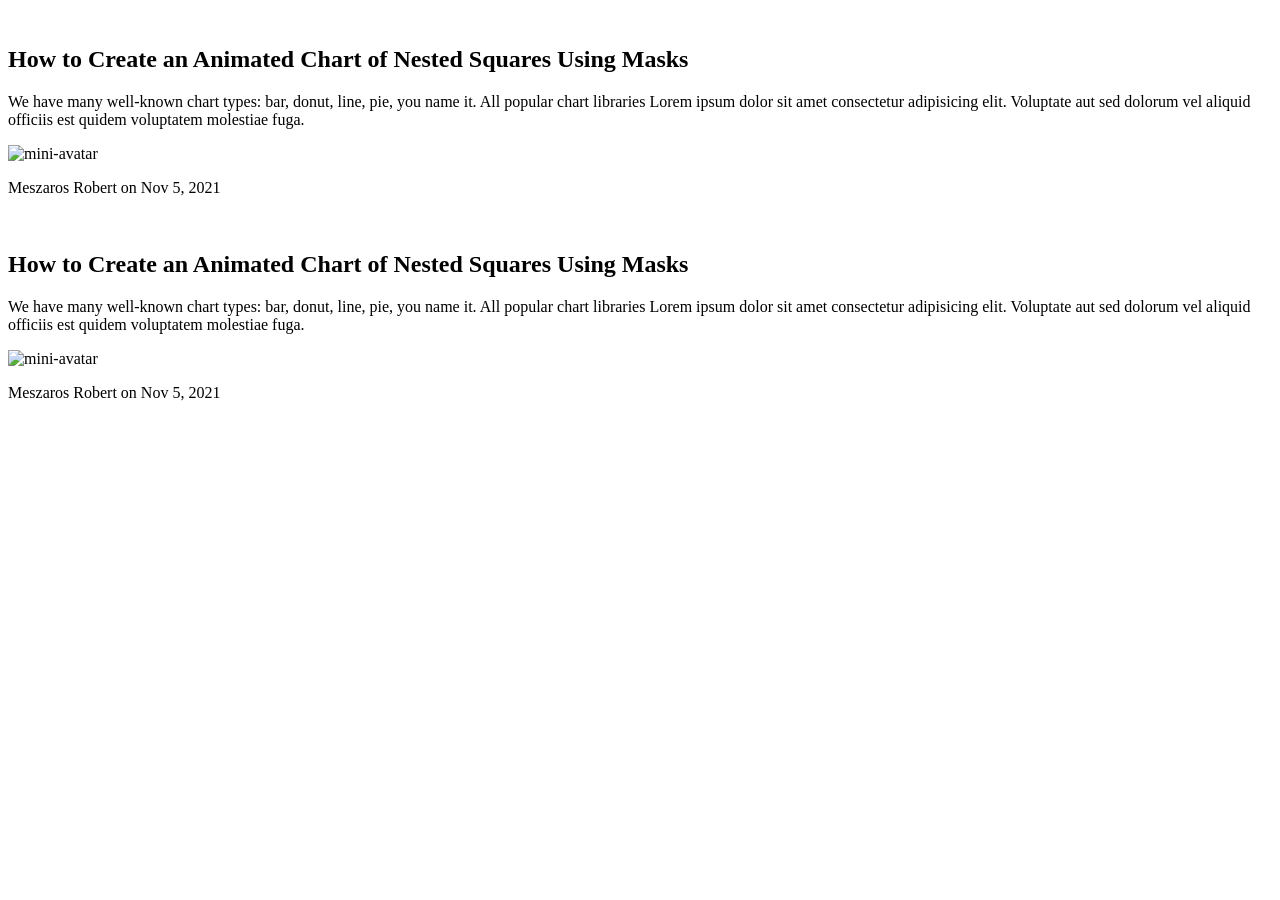
==== css example/index.html @ 41187774 "Create index.html" ====
<!DOCTYPE html>
<html lang="en">
  <head>
    <meta charset="UTF-8" />
    <meta name="viewport" content="width=device-width, initial-scale=1.0" />
    <title>My CSS</title>
    <link rel="stylesheet" type="text/css" href="style.css" />
  </head>
  <body>
    <div class="container">
      <img class="h-img" src="div1.png" alt="" />
      <div class="sub-container">
        <h2>How to Create an Animated Chart of Nested Squares Using Masks</h2>
        <p>
          We have many well-known chart types: bar, donut, line, pie, you name
          it. All popular chart libraries Lorem ipsum dolor sit amet consectetur
          adipisicing elit. Voluptate aut sed dolorum vel aliquid officiis est
          quidem voluptatem molestiae fuga.
        </p>
        <img class="avatar" src="default.png" alt="mini-avatar" />
        <p>Meszaros Robert <span>on Nov 5, 2021</span></p>
      </div>
    </div>
    <div class="container">
      <img class="h-img" src="div2.png" alt="" />
      <div class="sub-container">
        <h2>How to Create an Animated Chart of Nested Squares Using Masks</h2>
        <p>
          We have many well-known chart types: bar, donut, line, pie, you name
          it. All popular chart libraries Lorem ipsum dolor sit amet consectetur
          adipisicing elit. Voluptate aut sed dolorum vel aliquid officiis est
          quidem voluptatem molestiae fuga.
        </p>
        <img class="avatar" src="default.png" alt="mini-avatar" />
        <p>Meszaros Robert <span>on Nov 5, 2021</span></p>
      </div>
    </div>
  </body>
</html>
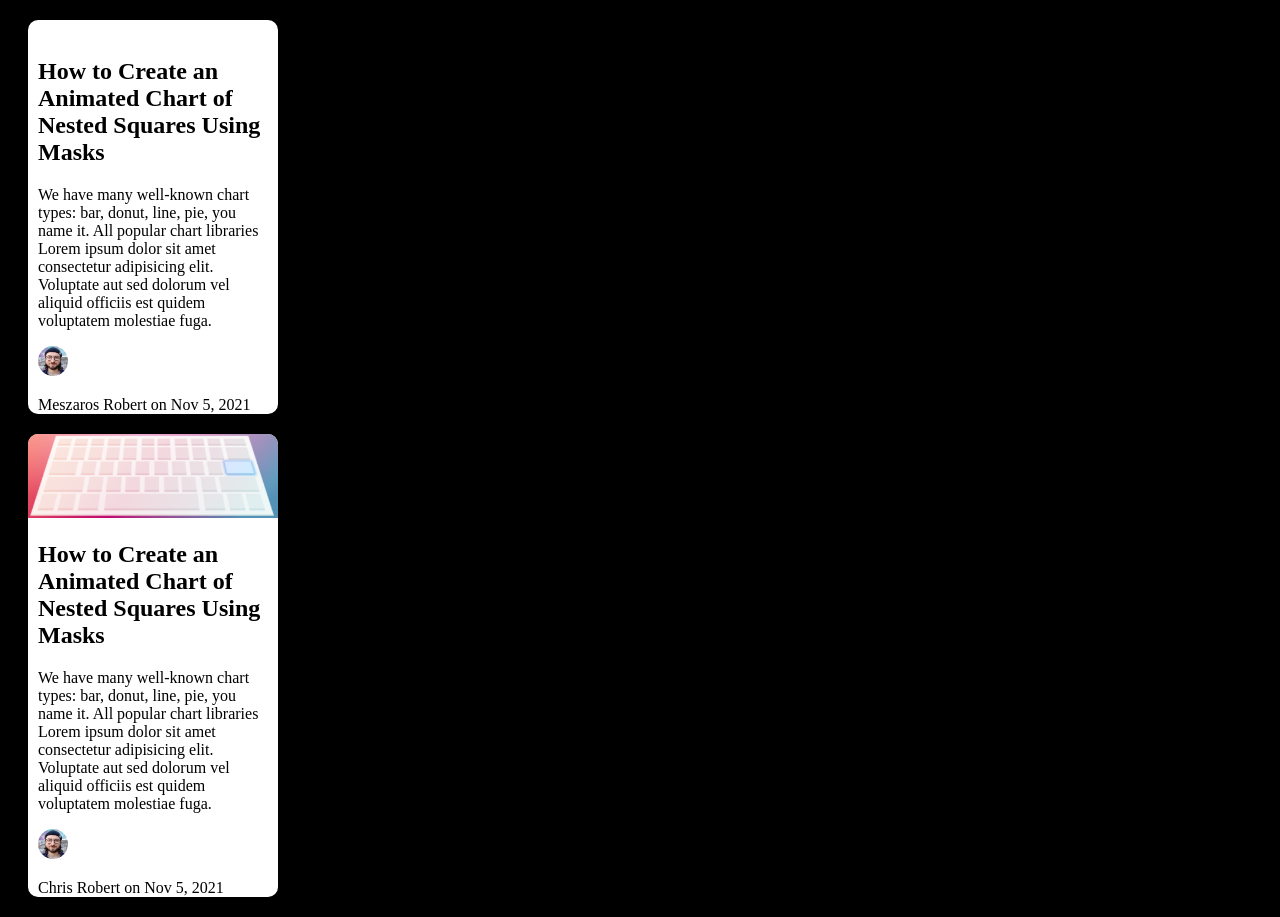
==== commit 4d29f42f: "Update index.html" ====
--- a/css example/index.html
+++ b/css example/index.html
@@ -8,7 +8,7 @@
   </head>
   <body>
     <div class="container">
-      <img class="h-img" src="div1.png" alt="" />
+      <img class="h-img" src="fg1.png" alt="" />
       <div class="sub-container">
         <h2>How to Create an Animated Chart of Nested Squares Using Masks</h2>
         <p>
@@ -17,12 +17,12 @@
           adipisicing elit. Voluptate aut sed dolorum vel aliquid officiis est
           quidem voluptatem molestiae fuga.
         </p>
-        <img class="avatar" src="default.png" alt="mini-avatar" />
+        <img class="avatar" src="download.jpg" alt="mini-avatar" />
         <p>Meszaros Robert <span>on Nov 5, 2021</span></p>
       </div>
     </div>
     <div class="container">
-      <img class="h-img" src="div2.png" alt="" />
+      <img class="h-img" src="fg.png" alt="" />
       <div class="sub-container">
         <h2>How to Create an Animated Chart of Nested Squares Using Masks</h2>
         <p>
@@ -31,8 +31,8 @@
           adipisicing elit. Voluptate aut sed dolorum vel aliquid officiis est
           quidem voluptatem molestiae fuga.
         </p>
-        <img class="avatar" src="default.png" alt="mini-avatar" />
-        <p>Meszaros Robert <span>on Nov 5, 2021</span></p>
+        <img class="avatar" src="download.jpg" alt="mini-avatar" />
+        <p>Chris Robert <span>on Nov 5, 2021</span></p>
       </div>
     </div>
   </body>
--- a/css example/style.css
+++ b/css example/style.css
@@ -0,0 +1,24 @@
+.avatar {
+  height: 30px;
+  width: 30px;
+  border-radius: 100px;
+}
+.container {
+  width: 250px;
+  background-color: white;
+  margin: 20px;
+  border-radius: 10px;
+}
+
+.sub-container {
+  margin: 10px;
+}
+
+.h-img {
+  width: 250px;
+  border-radius: 10px 10px 0px 0px;
+}
+
+body {
+  background-color: black;
+}
